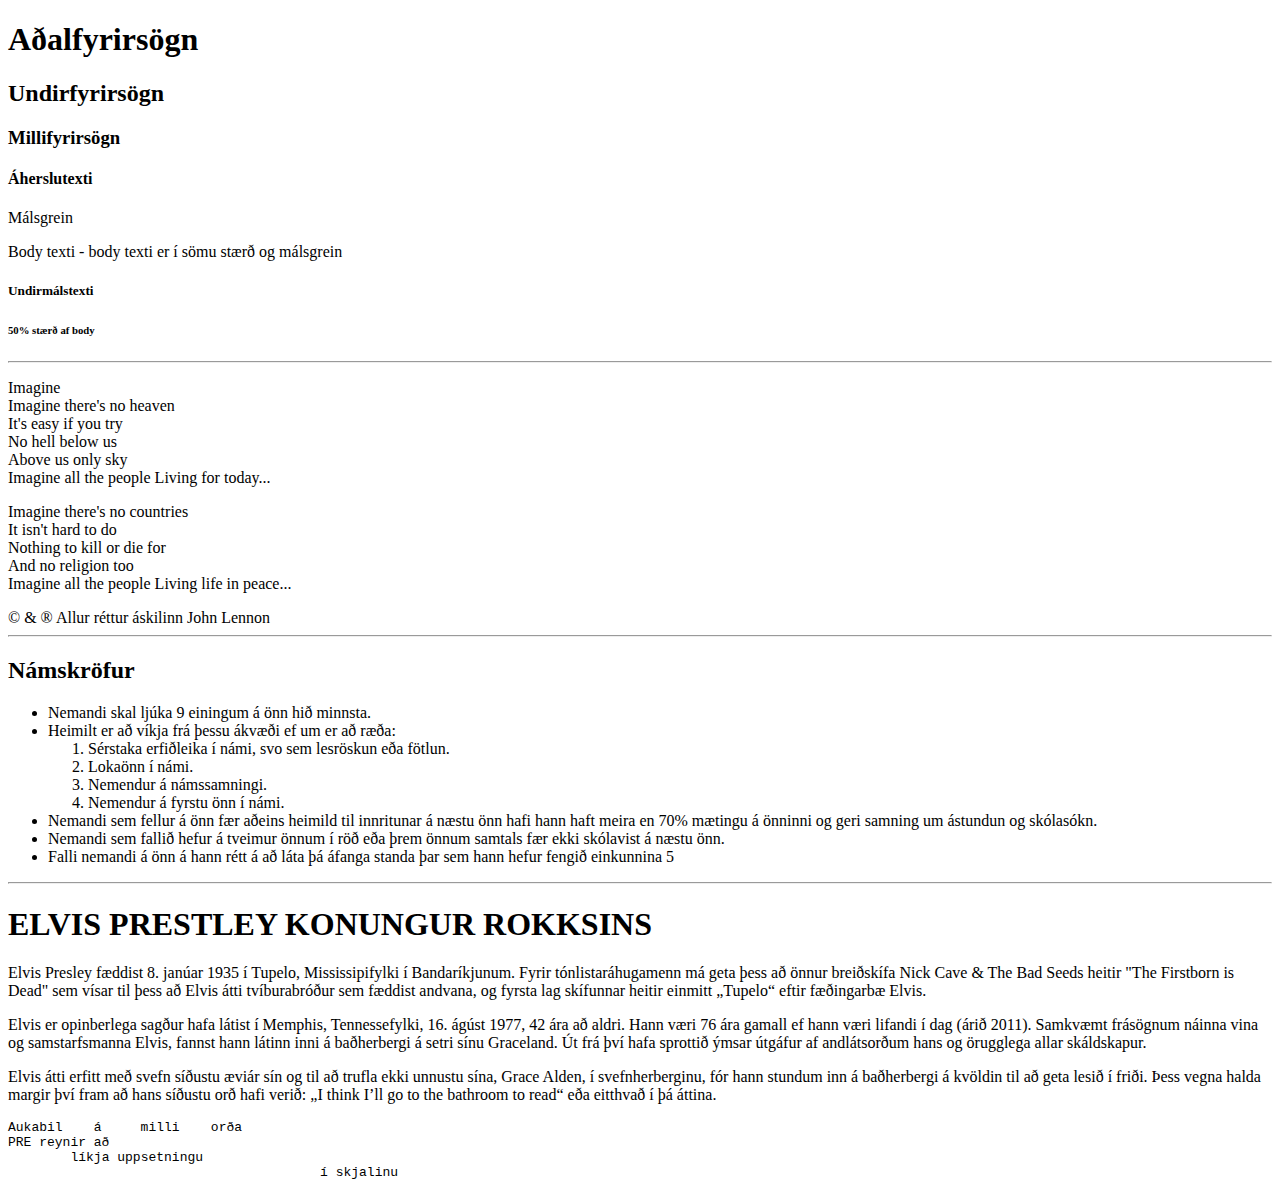
==== docs/demo/index.html @ 5889cdde "demo" ====
<!DOCTYPE html>
<html lang="en">
<head>
    <meta charset="UTF-8">
    <meta name="viewport" content="width=device-width, initial-scale=1.0">
    <meta http-equiv="X-UA-Compatible" content="ie=edge">
    <title>verkefni 1</title>
</head>
<body>
<h1>Aðalfyrirsögn</h1>
<h2>Undirfyrirsögn</h2>
<h3>Millifyrirsögn</h3>
<h4>Áherslutexti</h4>
<p>Málsgrein</p>
Body texti - body texti er í sömu stærð og málsgrein
<h5>Undirmálstexti</h5>
<h6>50% stærð af body</h6>
<hr>
<p>
    Imagine <br>
    Imagine there's no heaven <br>
    It's easy if you try <br>
    No hell below us <br>
    Above us only sky <br>
    Imagine all the people Living for today... <br>
</p>
<p>
    Imagine there's no countries <br>
    It isn't hard to do <br>
    Nothing to kill or die for <br>
    And no religion too <br>
    Imagine all the people Living life in peace...<br>
</p>
© & ® Allur réttur áskilinn John Lennon
<hr>
<h2>Námskröfur</h2>
<ul>
    <li>Nemandi skal ljúka 9 einingum á önn hið minnsta.</li>
    <li>Heimilt er að víkja frá þessu ákvæði ef um er að ræða:
        <ol>
            <li>Sérstaka erfiðleika í námi, svo sem lesröskun eða fötlun.</li>
            <li>Lokaönn í námi.</li>
            <li>Nemendur á námssamningi.</li>
            <li>Nemendur á fyrstu önn í námi.</li>
        </ol>
    </li>
    <li>Nemandi sem fellur á önn fær aðeins heimild til innritunar á næstu önn hafi hann haft meira en 70% mætingu á önninni og geri samning um ástundun og skólasókn.
    <li>Nemandi sem fallið hefur á tveimur önnum í röð eða þrem önnum samtals fær ekki skólavist á næstu önn.
    <li>Falli nemandi á önn á hann rétt á að láta þá áfanga standa þar sem hann hefur fengið einkunnina 5
</ul>
<hr>
<h1>ELVIS PRESTLEY KONUNGUR ROKKSINS</h1>
<p>Elvis Presley fæddist 8. janúar 1935 í Tupelo, Mississipifylki í Bandaríkjunum. Fyrir tónlistaráhugamenn má geta þess að önnur breiðskífa Nick Cave & The Bad Seeds heitir "The Firstborn is Dead" sem vísar til þess að Elvis átti tvíburabróður sem fæddist andvana, og fyrsta lag skífunnar heitir einmitt „Tupelo“ eftir fæðingarbæ Elvis.
</p>
<p>Elvis er opinberlega sagður hafa látist í Memphis, Tennessefylki, 16. ágúst 1977, 42 ára að aldri. Hann væri 76 ára gamall ef hann væri lifandi í dag (árið 2011). Samkvæmt frásögnum náinna vina og samstarfsmanna Elvis, fannst hann látinn inni á baðherbergi á setri sínu Graceland. Út frá því hafa sprottið ýmsar útgáfur af andlátsorðum hans og örugglega allar skáldskapur.
</p>
<p>Elvis átti erfitt með svefn síðustu æviár sín og til að trufla ekki unnustu sína, Grace Alden, í svefnherberginu, fór hann stundum inn á baðherbergi á kvöldin til að geta lesið í friði. Þess vegna halda margir því fram að hans síðustu orð hafi verið: „I think I’ll go to the bathroom to read“ eða eitthvað í þá áttina.
</p>
<pre>
Aukabil    á     milli    orða
PRE reynir að 
	líkja uppsetningu 
					í skjalinu
</pre>
                </body>
</html>
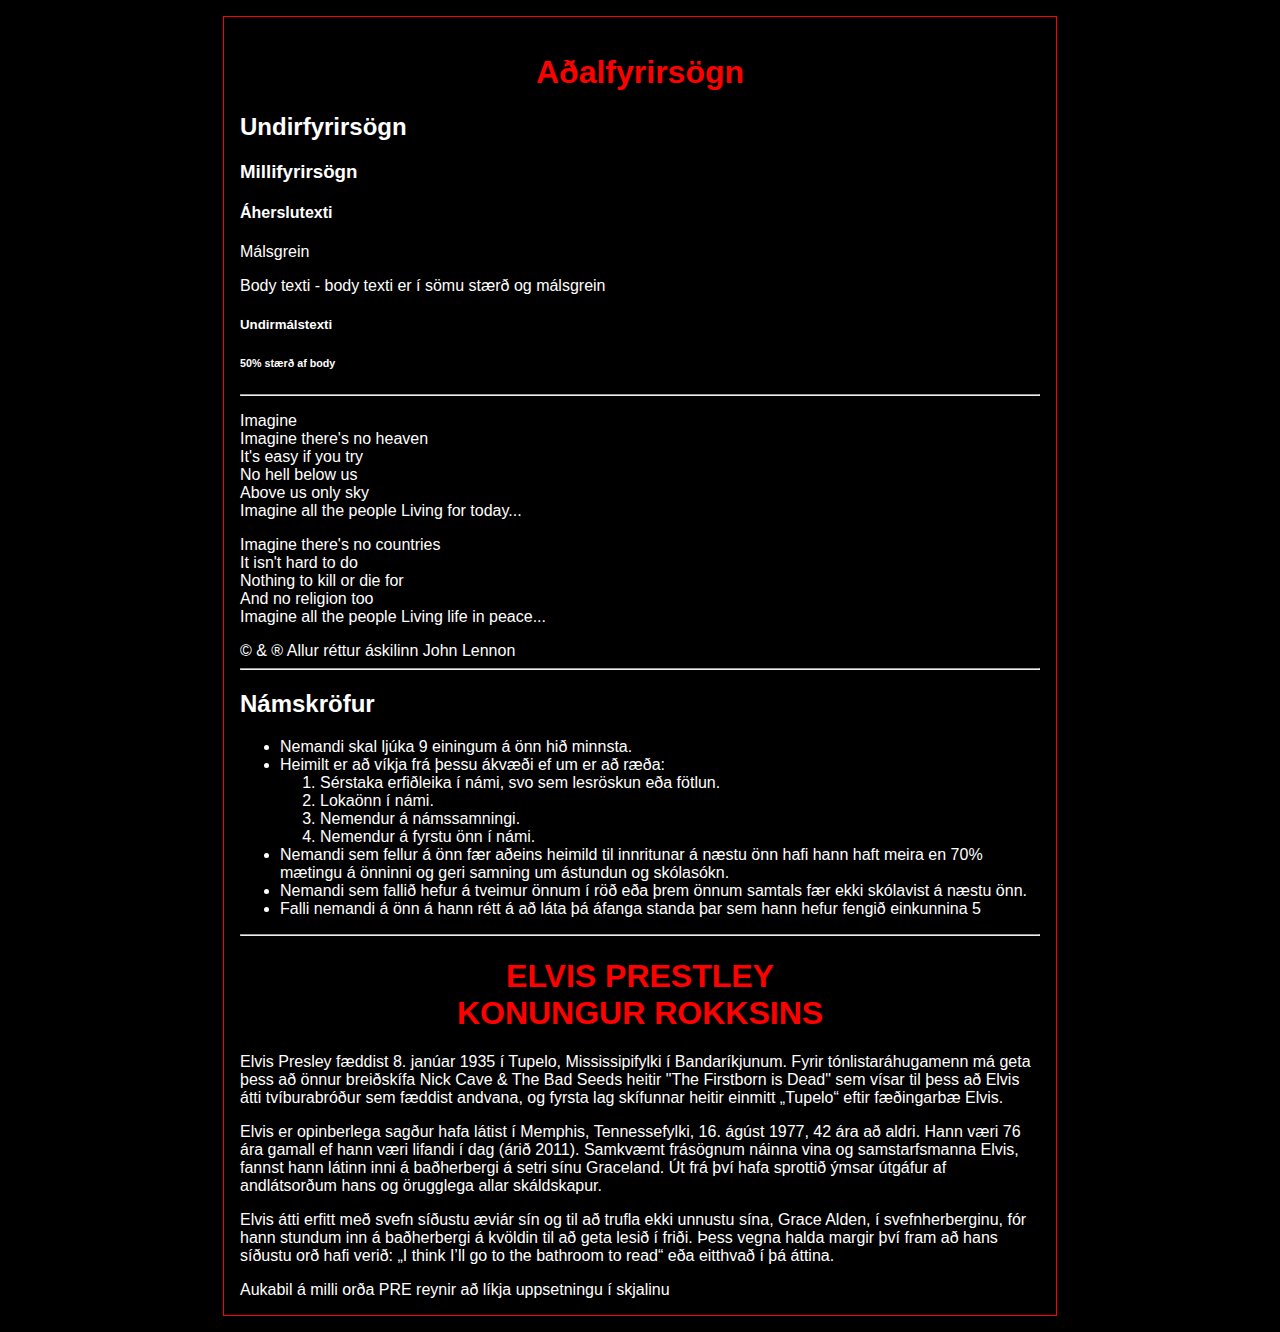
==== commit f901db63: "Add files via upload" ====
--- a/docs/demo/index.html
+++ b/docs/demo/index.html
@@ -5,6 +5,7 @@
     <meta name="viewport" content="width=device-width, initial-scale=1.0">
     <meta http-equiv="X-UA-Compatible" content="ie=edge">
     <title>verkefni 1</title>
+    <link href="style.css" type="text/css" rel="stylesheet">
 </head>
 <body>
 <h1>Aðalfyrirsögn</h1>
@@ -48,19 +49,19 @@
     <li>Nemandi sem fallið hefur á tveimur önnum í röð eða þrem önnum samtals fær ekki skólavist á næstu önn.
     <li>Falli nemandi á önn á hann rétt á að láta þá áfanga standa þar sem hann hefur fengið einkunnina 5
 </ul>
-<hr>
-<h1>ELVIS PRESTLEY KONUNGUR ROKKSINS</h1>
+<hr><!--skýring á ... -->
+<h1>ELVIS PRESTLEY <br> KONUNGUR ROKKSINS</h1>
 <p>Elvis Presley fæddist 8. janúar 1935 í Tupelo, Mississipifylki í Bandaríkjunum. Fyrir tónlistaráhugamenn má geta þess að önnur breiðskífa Nick Cave & The Bad Seeds heitir "The Firstborn is Dead" sem vísar til þess að Elvis átti tvíburabróður sem fæddist andvana, og fyrsta lag skífunnar heitir einmitt „Tupelo“ eftir fæðingarbæ Elvis.
 </p>
 <p>Elvis er opinberlega sagður hafa látist í Memphis, Tennessefylki, 16. ágúst 1977, 42 ára að aldri. Hann væri 76 ára gamall ef hann væri lifandi í dag (árið 2011). Samkvæmt frásögnum náinna vina og samstarfsmanna Elvis, fannst hann látinn inni á baðherbergi á setri sínu Graceland. Út frá því hafa sprottið ýmsar útgáfur af andlátsorðum hans og örugglega allar skáldskapur.
 </p>
 <p>Elvis átti erfitt með svefn síðustu æviár sín og til að trufla ekki unnustu sína, Grace Alden, í svefnherberginu, fór hann stundum inn á baðherbergi á kvöldin til að geta lesið í friði. Þess vegna halda margir því fram að hans síðustu orð hafi verið: „I think I’ll go to the bathroom to read“ eða eitthvað í þá áttina.
 </p>
-<pre>
+
 Aukabil    á     milli    orða
 PRE reynir að 
 	líkja uppsetningu 
 					í skjalinu
-</pre>
+
                 </body>
 </html>--- a/docs/demo/style.css
+++ b/docs/demo/style.css
@@ -0,0 +1,14 @@
+body {
+    color: white;
+    background-color: black;
+    max-width: 50em;
+    margin: 1em auto;
+    border: 1px solid red;
+    padding: 1em;
+    font-family: 'Gill Sans', 'Gill Sans MT', Calibri, 'Trebuchet MS', sans-serif;
+}
+h1 {
+    color: red;
+    text-align: center;
+}
+/* altgr + 7 og 0 */